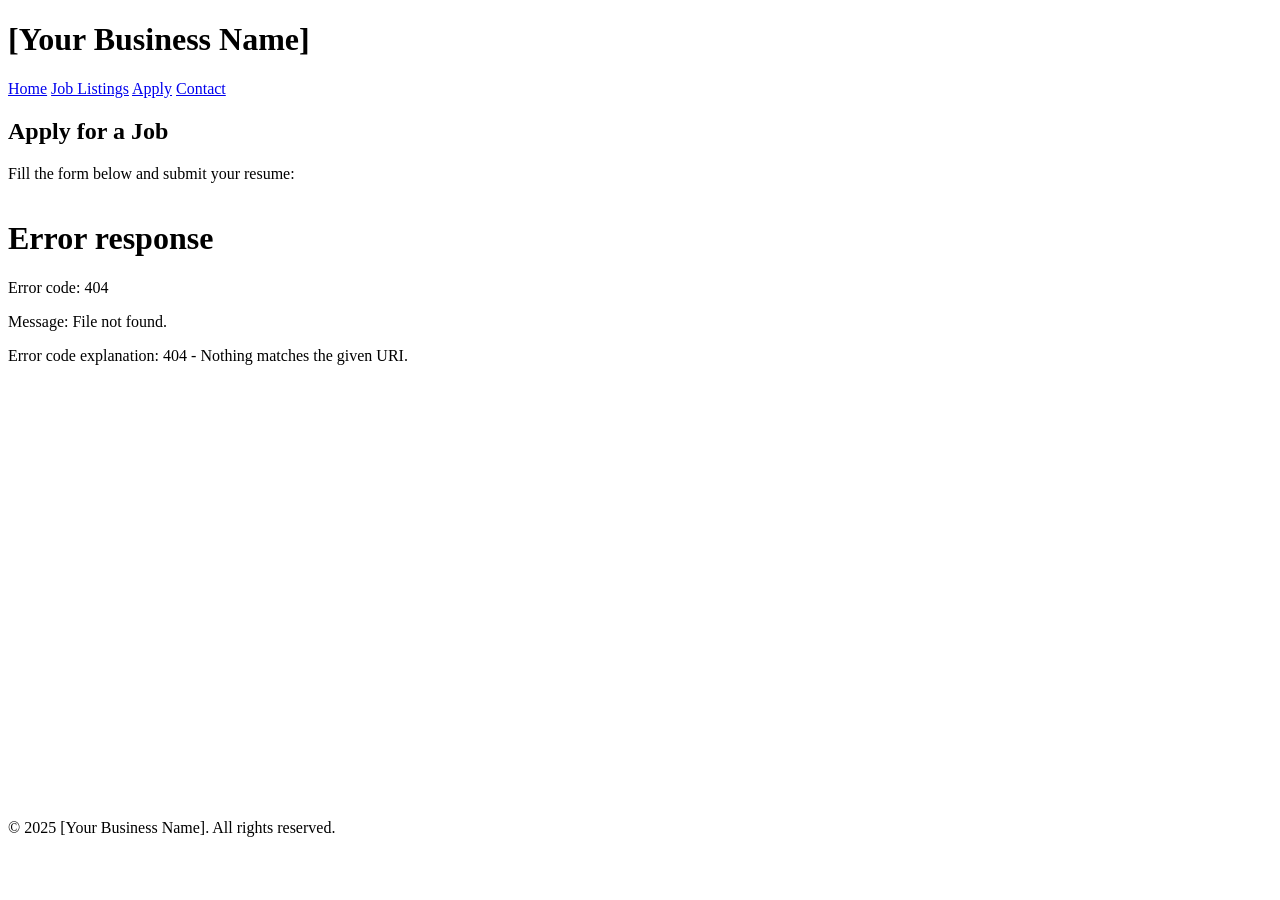
==== apply.html @ c607552c "Update and rename apply.html. to apply.html" ====
<!DOCTYPE html>
<html lang="en">
<head>
<meta charset="UTF-8">
<meta name="viewport" content="width=device-width, initial-scale=1.0">
<title>Apply - [Your Business Name]</title>
<link rel="stylesheet" href="style.css">
</head>
<body>
<header>
  <h1>[Your Business Name]</h1>
  <nav>
    <a href="index.html">Home</a>
    <a href="jobs.html">Job Listings</a>
    <a href="apply.html">Apply</a>
    <a href="contact.html">Contact</a>
  </nav>
</header>

<section class="apply-form">
  <h2>Apply for a Job</h2>
  <p>Fill the form below and submit your resume:</p>
  <!-- Replace YOUR_GOOGLE_FORM_URL with actual Google Form link -->
  <iframe src="YOUR_GOOGLE_FORM_URL" width="100%" height="600" frameborder="0" marginheight="0" marginwidth="0">Loading…</iframe>
</section>

<footer>
  <p>&copy; 2025 [Your Business Name]. All rights reserved.</p>
</footer>
</body>
</html>
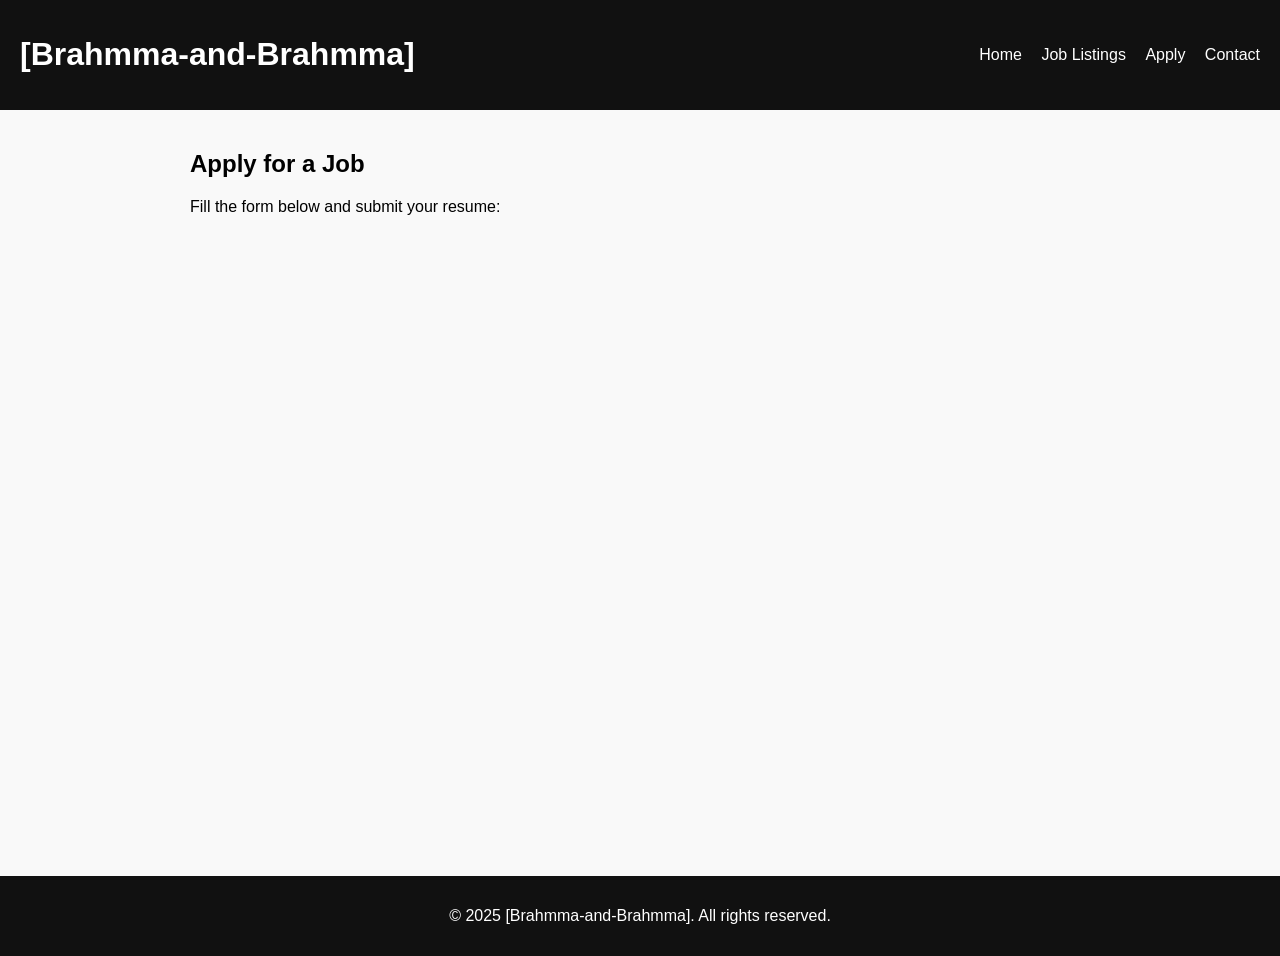
==== commit 9a71bbec: "apply.html" ====
--- a/apply.html
+++ b/apply.html
@@ -3,12 +3,12 @@
 <head>
 <meta charset="UTF-8">
 <meta name="viewport" content="width=device-width, initial-scale=1.0">
-<title>Apply - [Your Business Name]</title>
+<title>Apply - [Brahmma-and-Brahmma]</title>
 <link rel="stylesheet" href="style.css">
 </head>
 <body>
 <header>
-  <h1>[Your Business Name]</h1>
+  <h1>[Brahmma-and-Brahmma]</h1>
   <nav>
     <a href="index.html">Home</a>
     <a href="jobs.html">Job Listings</a>
@@ -21,11 +21,12 @@
   <h2>Apply for a Job</h2>
   <p>Fill the form below and submit your resume:</p>
   <!-- Replace YOUR_GOOGLE_FORM_URL with actual Google Form link -->
-  <iframe src="YOUR_GOOGLE_FORM_URL" width="100%" height="600" frameborder="0" marginheight="0" marginwidth="0">Loading…</iframe>
+  <iframe src="https://docs.google.com/forms/d/e/1FAIpQLSeqbpx_HUTSSwKZ7dIfkHvcG_12F2yODnmoaE5srKHlaeZ4JQ/viewform?usp=header" width="100%" height="600" frameborder="0" marginheight="0" marginwidth="0">Loading…</iframe>
 </section>
 
 <footer>
-  <p>&copy; 2025 [Your Business Name]. All rights reserved.</p>
+  <p>&copy; 2025 [Brahmma-and-Brahmma]. All rights reserved.</p>
 </footer>
 </body>
 </html>
+
--- a/style.css
+++ b/style.css
@@ -0,0 +1,7 @@
+body { font-family: Arial, sans-serif; margin:0; padding:0; background:#f9f9f9; }
+header { background:#111; color:#fff; padding:15px 20px; display:flex; justify-content:space-between; align-items:center; }
+header nav a { color:#fff; margin-left:15px; text-decoration:none; }
+.hero { background:#4CAF50; color:#fff; padding:50px 20px; text-align:center; }
+section { padding:20px; max-width:900px; margin: auto; }
+.jobs .job { background:#fff; padding:15px; margin-bottom:15px; border-radius:5px; box-shadow:0 0 5px rgba(0,0,0,0.1); }
+footer { background:#111; color:#fff; text-align:center; padding:15px; margin-top:20px; }
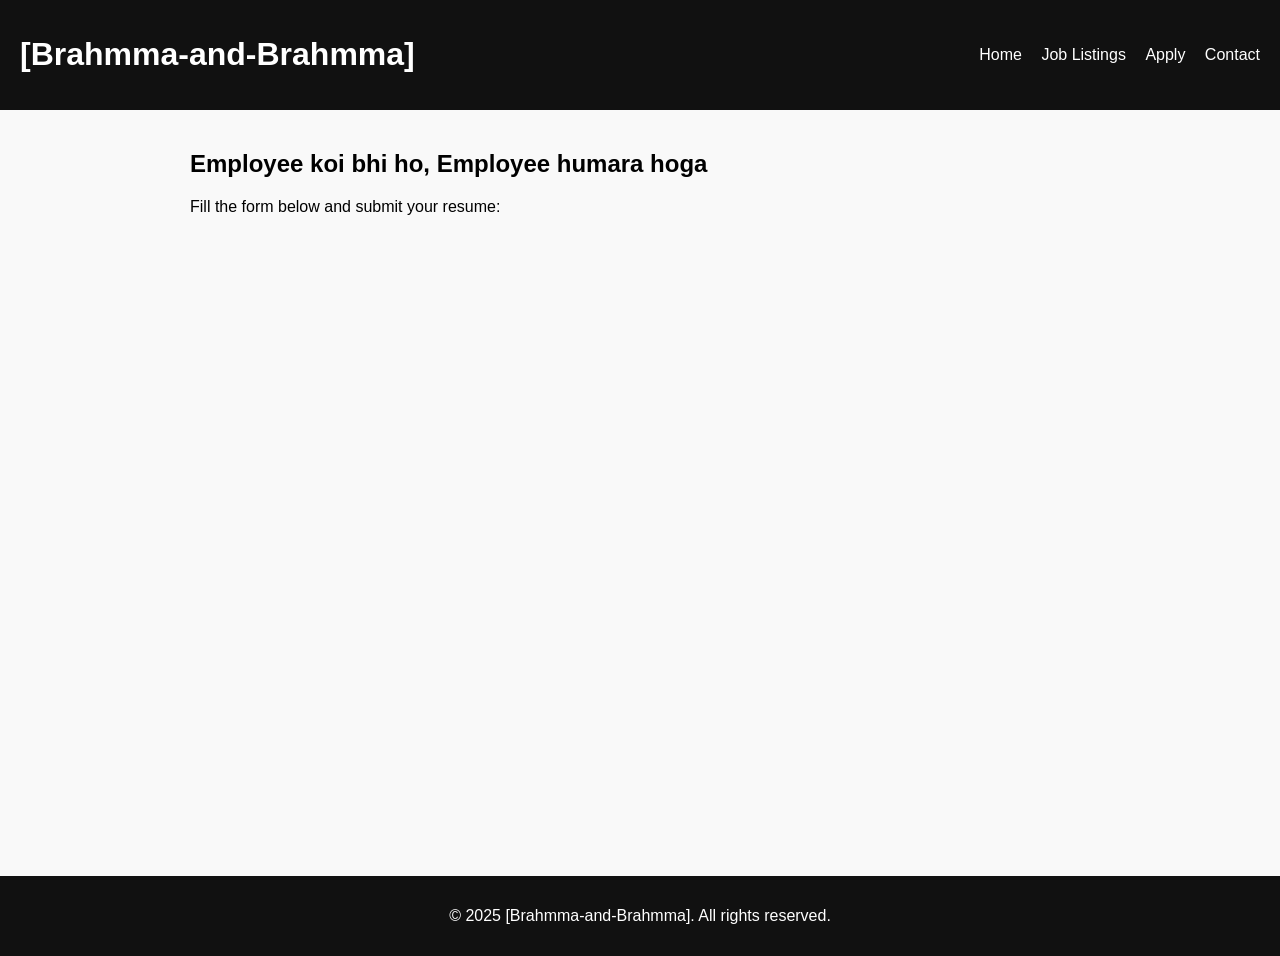
==== commit 14b503e0: "apply.html" ====
--- a/apply.html
+++ b/apply.html
@@ -18,7 +18,7 @@
 </header>
 
 <section class="apply-form">
-  <h2>Apply for a Job</h2>
+  <h2>Employee koi bhi ho, Employee humara hoga</h2>
   <p>Fill the form below and submit your resume:</p>
   <!-- Replace YOUR_GOOGLE_FORM_URL with actual Google Form link -->
   <iframe src="https://docs.google.com/forms/d/e/1FAIpQLSeqbpx_HUTSSwKZ7dIfkHvcG_12F2yODnmoaE5srKHlaeZ4JQ/viewform?usp=header" width="100%" height="600" frameborder="0" marginheight="0" marginwidth="0">Loading…</iframe>
@@ -30,3 +30,4 @@
 </body>
 </html>
 
+
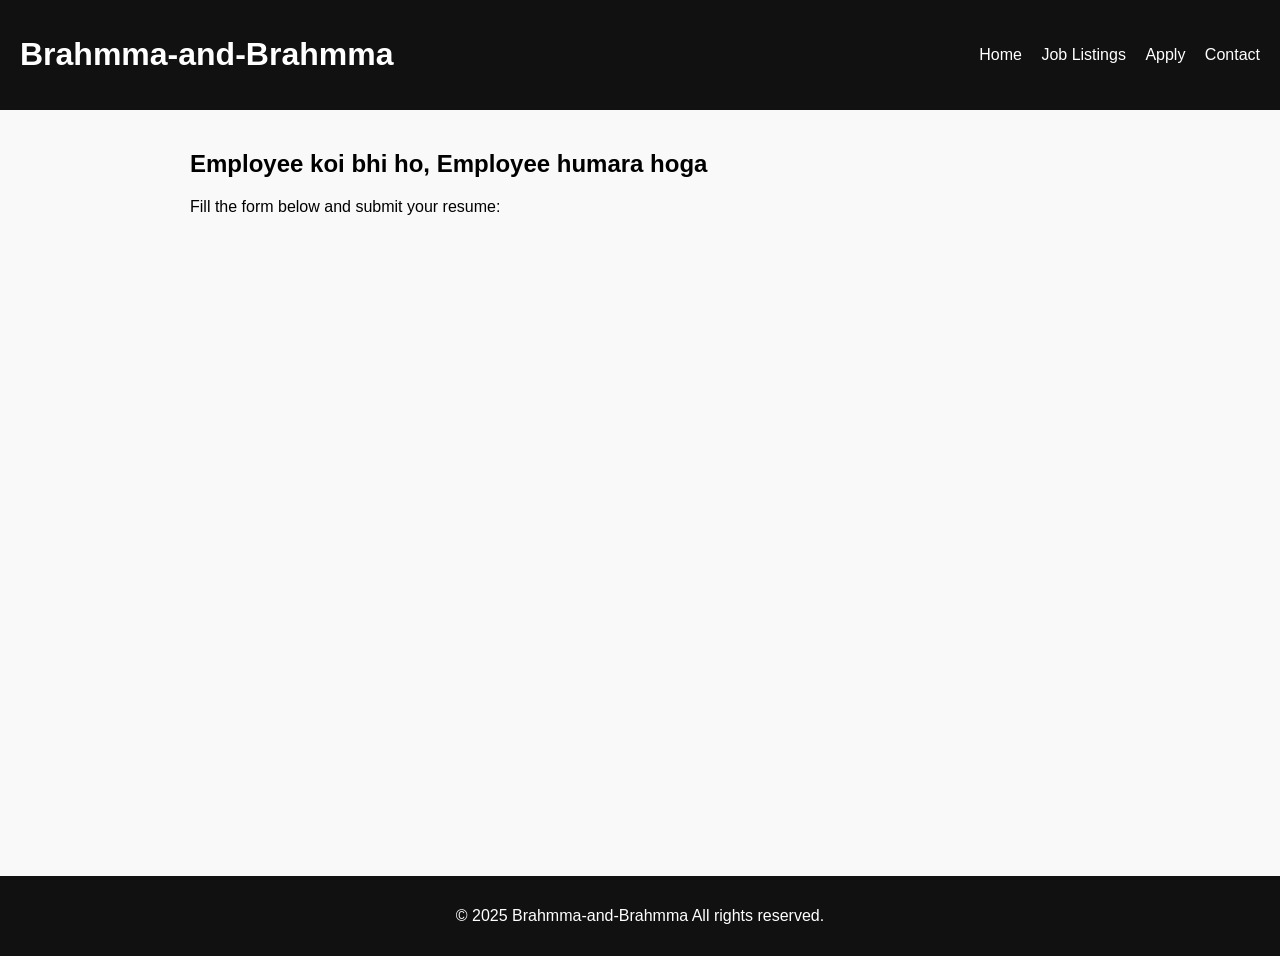
==== commit 3e3929dd: "apply.html" ====
--- a/apply.html
+++ b/apply.html
@@ -3,12 +3,12 @@
 <head>
 <meta charset="UTF-8">
 <meta name="viewport" content="width=device-width, initial-scale=1.0">
-<title>Apply - [Brahmma-and-Brahmma]</title>
+<title>Apply - Brahmma-and-Brahmma</title>
 <link rel="stylesheet" href="style.css">
 </head>
 <body>
 <header>
-  <h1>[Brahmma-and-Brahmma]</h1>
+  <h1>Brahmma-and-Brahmma</h1>
   <nav>
     <a href="index.html">Home</a>
     <a href="jobs.html">Job Listings</a>
@@ -20,14 +20,16 @@
 <section class="apply-form">
   <h2>Employee koi bhi ho, Employee humara hoga</h2>
   <p>Fill the form below and submit your resume:</p>
-  <!-- Replace YOUR_GOOGLE_FORM_URL with actual Google Form link -->
-  <iframe src="https://docs.google.com/forms/d/e/1FAIpQLSeqbpx_HUTSSwKZ7dIfkHvcG_12F2yODnmoaE5srKHlaeZ4JQ/viewform?usp=header" width="100%" height="600" frameborder="0" marginheight="0" marginwidth="0">Loading…</iframe>
+  <!-- https://docs.google.com/forms/d/e/1FAIpQLSeqbpx_HUTSSwKZ7dIfkHvcG_12F2yODnmoaE5srKHlaeZ4JQ/viewform?usp=sharing&ouid=113448237647261487691=header -->
+  <iframe src=https://docs.google.com/forms/d/e/1FAIpQLSeqbpx_HUTSSwKZ7dIfkHvcG_12F2yODnmoaE5srKHlaeZ4JQ/viewform?usp=sharing&ouid=113448237647261487691=header width="100%" height="600" frameborder="0" marginheight="0" marginwidth="0">Loading…</iframe>
 </section>
 
 <footer>
-  <p>&copy; 2025 [Brahmma-and-Brahmma]. All rights reserved.</p>
+  <p>&copy; 2025 Brahmma-and-Brahmma All rights reserved.</p>
 </footer>
 </body>
 </html>
 
 
+
+
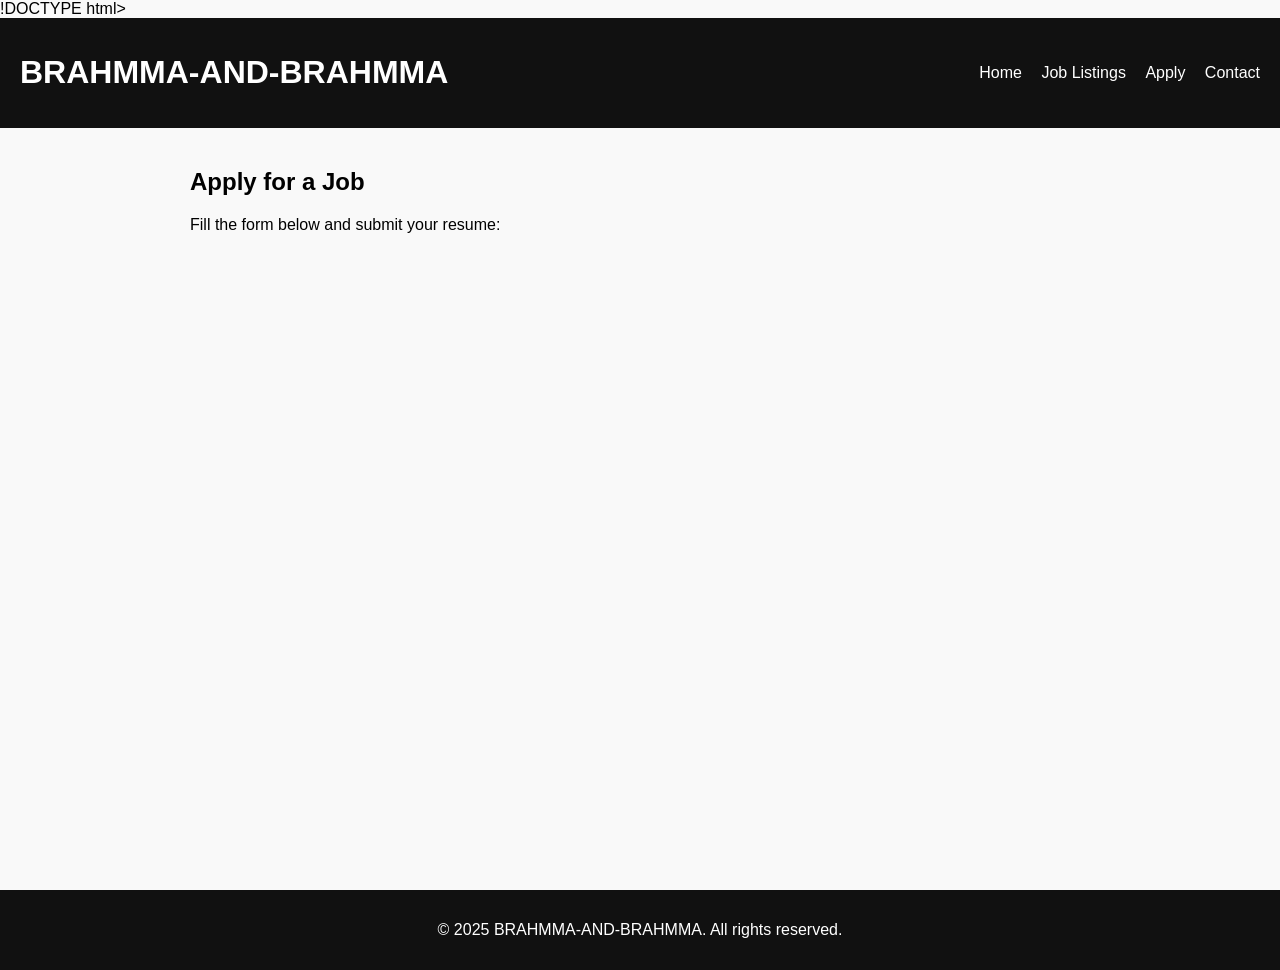
==== commit 9edcc0f3: "apply.html" ====
--- a/apply.html
+++ b/apply.html
@@ -1,14 +1,14 @@
-<!DOCTYPE html>
+!DOCTYPE html>
 <html lang="en">
 <head>
 <meta charset="UTF-8">
 <meta name="viewport" content="width=device-width, initial-scale=1.0">
-<title>Apply - Brahmma-and-Brahmma</title>
+<title>Apply -BRAHMMA-AND-BRAHMMA</title>
 <link rel="stylesheet" href="style.css">
 </head>
 <body>
 <header>
-  <h1>Brahmma-and-Brahmma</h1>
+  <h1>BRAHMMA-AND-BRAHMMA</h1>
   <nav>
     <a href="index.html">Home</a>
     <a href="jobs.html">Job Listings</a>
@@ -18,18 +18,17 @@
 </header>
 
 <section class="apply-form">
-  <h2>Employee koi bhi ho, Employee humara hoga</h2>
+  <h2>Apply for a Job</h2>
   <p>Fill the form below and submit your resume:</p>
-  <!-- https://docs.google.com/forms/d/e/1FAIpQLSeqbpx_HUTSSwKZ7dIfkHvcG_12F2yODnmoaE5srKHlaeZ4JQ/viewform?usp=sharing&ouid=113448237647261487691=header -->
-  <iframe src=https://docs.google.com/forms/d/e/1FAIpQLSeqbpx_HUTSSwKZ7dIfkHvcG_12F2yODnmoaE5srKHlaeZ4JQ/viewform?usp=sharing&ouid=113448237647261487691=header width="100%" height="600" frameborder="0" marginheight="0" marginwidth="0">Loading…</iframe>
+  <!-- Replace YOUR_GOOGLE_FORM_URL with actual Google Form link -->
+  <iframe src="https://docs.google.com/forms/d/e/1FAIpQLSeqbpx_HUTSSwKZ7dIfkHvcG_12F2yODnmoaE5srKHlaeZ4JQ/viewform?usp=sharing&ouid=113448237647261487691L" width="100%" height="600" frameborder="0" marginheight="0" marginwidth="0">Loading…</iframe>
 </section>
 
 <footer>
-  <p>&copy; 2025 Brahmma-and-Brahmma All rights reserved.</p>
+  <p>&copy; 2025 BRAHMMA-AND-BRAHMMA. All rights reserved.</p>
 </footer>
 </body>
 </html>
 
 
 
-
